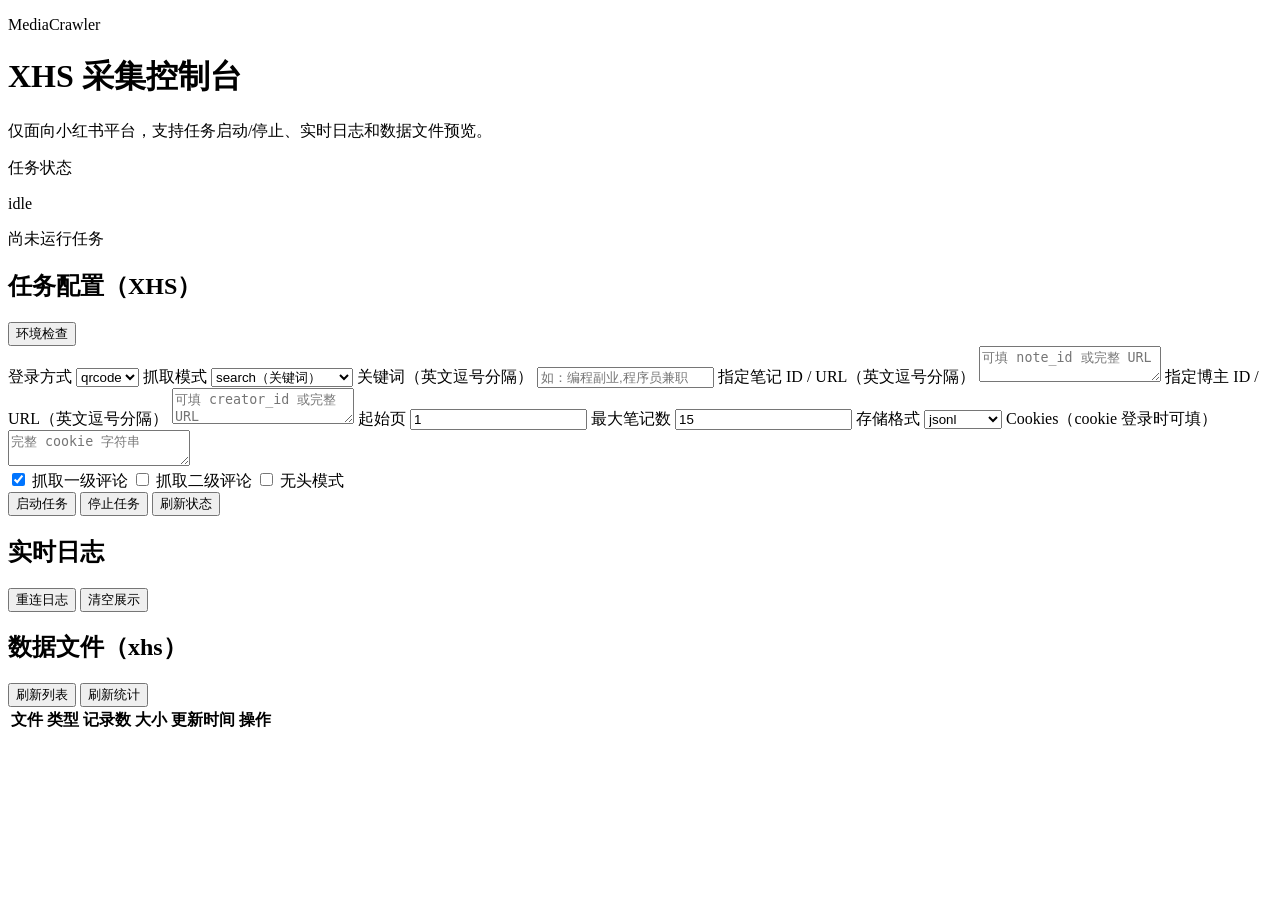
==== api/webui/index.html @ d2e5bed3 "feat: rebuild xhs web console and board with note/comment details" ====
<!doctype html>
<html lang="zh-CN">
<head>
  <meta charset="UTF-8" />
  <meta name="viewport" content="width=device-width, initial-scale=1.0" />
  <title>MediaCrawler XHS 控制台</title>
  <link rel="stylesheet" href="/static/app.css" />
</head>
<body>
  <div class="bg-layer"></div>
  <main class="layout">
    <header class="hero">
      <div>
        <p class="eyebrow">MediaCrawler</p>
        <h1>XHS 采集控制台</h1>
        <p class="sub">仅面向小红书平台，支持任务启动/停止、实时日志和数据文件预览。</p>
      </div>
      <div class="status-card">
        <p class="label">任务状态</p>
        <p id="statusText" class="status idle">idle</p>
        <p id="statusMeta" class="meta">尚未运行任务</p>
      </div>
    </header>

    <section class="grid">
      <article class="panel">
        <div class="panel-head">
          <h2>任务配置（XHS）</h2>
          <button id="checkEnvBtn" class="ghost">环境检查</button>
        </div>

        <form id="crawlerForm" class="form-grid">
          <input type="hidden" name="platform" value="xhs" />

          <label>
            登录方式
            <select name="login_type" id="loginType">
              <option value="qrcode">qrcode</option>
              <option value="cookie">cookie</option>
              <option value="phone">phone</option>
            </select>
          </label>

          <label>
            抓取模式
            <select name="crawler_type" id="crawlerType">
              <option value="search">search（关键词）</option>
              <option value="detail">detail（指定笔记）</option>
              <option value="creator">creator（指定博主）</option>
            </select>
          </label>

          <label class="full" id="keywordsGroup">
            关键词（英文逗号分隔）
            <input name="keywords" placeholder="如：编程副业,程序员兼职" />
          </label>

          <label class="full hidden" id="detailGroup">
            指定笔记 ID / URL（英文逗号分隔）
            <textarea name="specified_ids" rows="2" placeholder="可填 note_id 或完整 URL"></textarea>
          </label>

          <label class="full hidden" id="creatorGroup">
            指定博主 ID / URL（英文逗号分隔）
            <textarea name="creator_ids" rows="2" placeholder="可填 creator_id 或完整 URL"></textarea>
          </label>

          <label>
            起始页
            <input type="number" min="1" value="1" name="start_page" />
          </label>

          <label>
            最大笔记数
            <input type="number" min="1" value="15" name="crawler_max_notes_count" />
          </label>

          <label>
            存储格式
            <select name="save_option">
              <option value="jsonl">jsonl</option>
              <option value="json">json</option>
              <option value="csv">csv</option>
              <option value="excel">excel</option>
              <option value="sqlite">sqlite</option>
              <option value="db">db</option>
              <option value="mongodb">mongodb</option>
            </select>
          </label>

          <label class="full hidden" id="cookiesGroup">
            Cookies（cookie 登录时可填）
            <textarea name="cookies" rows="2" placeholder="完整 cookie 字符串"></textarea>
          </label>

          <div class="checks full">
            <label class="check"><input type="checkbox" name="enable_comments" checked /> 抓取一级评论</label>
            <label class="check"><input type="checkbox" name="enable_sub_comments" /> 抓取二级评论</label>
            <label class="check"><input type="checkbox" name="headless" /> 无头模式</label>
          </div>

          <div class="actions full">
            <button type="button" id="startBtn" class="primary">启动任务</button>
            <button type="button" id="stopBtn" class="danger">停止任务</button>
            <button type="button" id="syncStatusBtn" class="ghost">刷新状态</button>
          </div>
        </form>
      </article>

      <article class="panel">
        <div class="panel-head">
          <h2>实时日志</h2>
          <div class="log-actions">
            <button id="reconnectLogsBtn" class="ghost">重连日志</button>
            <button id="clearLogsBtn" class="ghost">清空展示</button>
          </div>
        </div>
        <div id="logList" class="log-list"></div>
      </article>
    </section>

    <section class="panel">
      <div class="panel-head">
        <h2>数据文件（xhs）</h2>
        <div class="log-actions">
          <button id="refreshFilesBtn" class="ghost">刷新列表</button>
          <button id="refreshStatsBtn" class="ghost">刷新统计</button>
        </div>
      </div>
      <div id="stats" class="stats"></div>
      <div class="table-wrap">
        <table>
          <thead>
            <tr>
              <th>文件</th>
              <th>类型</th>
              <th>记录数</th>
              <th>大小</th>
              <th>更新时间</th>
              <th>操作</th>
            </tr>
          </thead>
          <tbody id="filesBody"></tbody>
        </table>
      </div>
    </section>
  </main>

  <div id="toast" class="toast"></div>
  <script src="/static/app.js"></script>
</body>
</html>
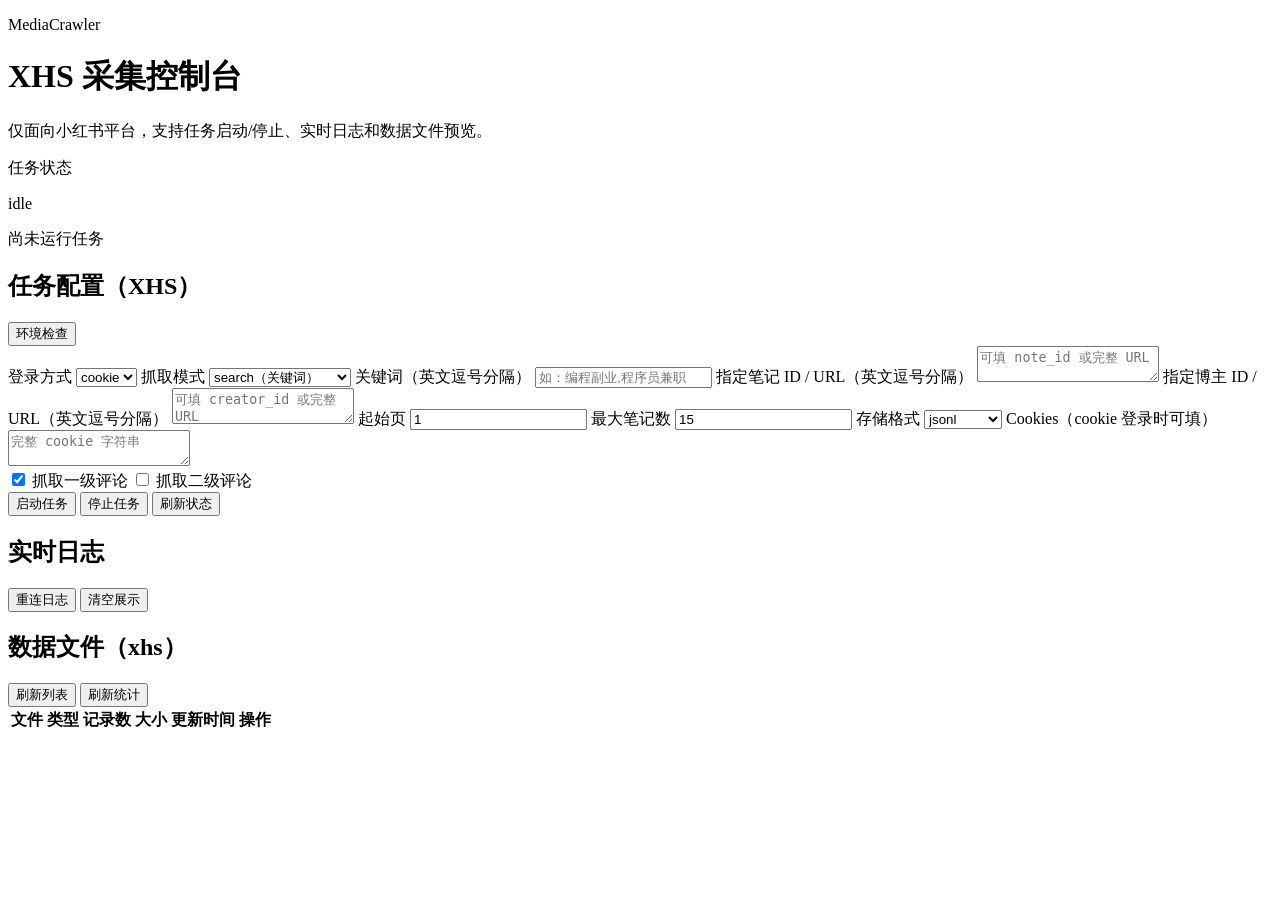
==== commit ce473058: "chore: hide qrcode option and force headless mode in ui" ====
--- a/api/webui/index.html
+++ b/api/webui/index.html
@@ -35,7 +35,6 @@
           <label>
             登录方式
             <select name="login_type" id="loginType">
-              <option value="qrcode">qrcode</option>
               <option value="cookie">cookie</option>
               <option value="phone">phone</option>
             </select>
@@ -96,7 +95,6 @@
           <div class="checks full">
             <label class="check"><input type="checkbox" name="enable_comments" checked /> 抓取一级评论</label>
             <label class="check"><input type="checkbox" name="enable_sub_comments" /> 抓取二级评论</label>
-            <label class="check"><input type="checkbox" name="headless" /> 无头模式</label>
           </div>
 
           <div class="actions full">
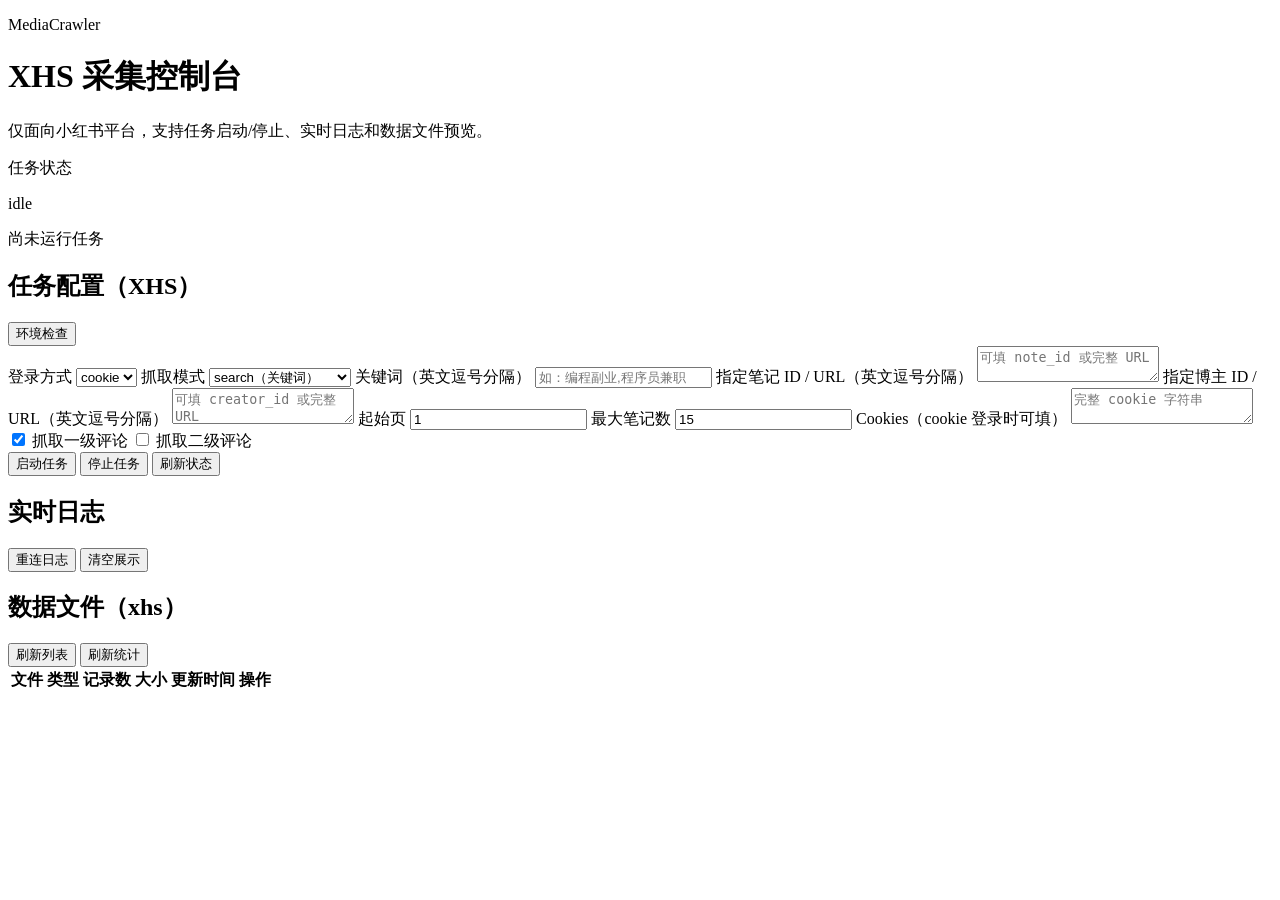
==== commit 424434ee: "chore: fix save format to json and hide format config" ====
--- a/api/webui/index.html
+++ b/api/webui/index.html
@@ -74,18 +74,7 @@
             <input type="number" min="1" value="15" name="crawler_max_notes_count" />
           </label>
 
-          <label>
-            存储格式
-            <select name="save_option">
-              <option value="jsonl">jsonl</option>
-              <option value="json">json</option>
-              <option value="csv">csv</option>
-              <option value="excel">excel</option>
-              <option value="sqlite">sqlite</option>
-              <option value="db">db</option>
-              <option value="mongodb">mongodb</option>
-            </select>
-          </label>
+          <input type="hidden" name="save_option" value="json" />
 
           <label class="full hidden" id="cookiesGroup">
             Cookies（cookie 登录时可填）
